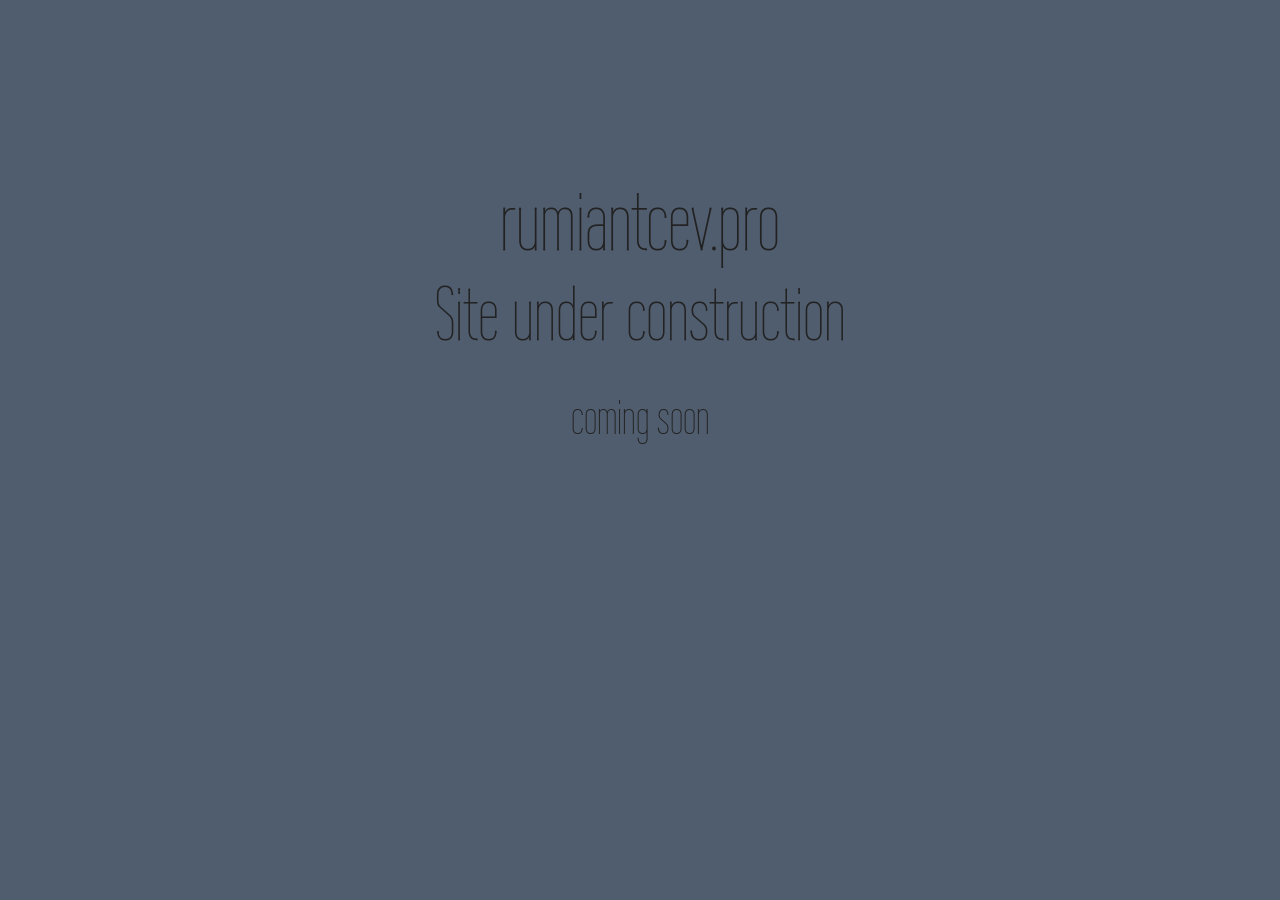
==== index.html @ a94b3296 "first commit" ====
<!DOCTYPE html>
<html lang="en">
<head>
	<meta charset="utf-8">
	<meta name="viewport" content="width=device-width, initial-scale=1.0">
	<meta name="description" content="Rumiantcev Igor">
	
	<!-- Yandex verification -->
	<meta name="yandex-verification" content="a1aba6f3eaadca8a" />

	<title>Rumiantcev Igor site</title>
	<link rel="icon" href="assets/images/favicon.ico">
	
	<!-- Bootstrap itself -->
	<link href="http://netdna.bootstrapcdn.com/bootstrap/3.0.3/css/bootstrap.min.css" rel="stylesheet" type="text/css">

	<!-- Custom styles -->
	<link rel="stylesheet" href="assets/css/magister.css">

	<!-- Fonts -->
	<link href="http://netdna.bootstrapcdn.com/font-awesome/4.0.3/css/font-awesome.min.css" rel="stylesheet" type="text/css">
	<link href='http://fonts.googleapis.com/css?family=Wire+One' rel='stylesheet' type='text/css'>
</head>


<body class="theme-invert">
	<!-- Yandex.Metrika counter --> 
		<script type="text/javascript"> (function (d, w, c) { (w[c] = w[c] || []).push(function() { try { w.yaCounter34779500 = new Ya.Metrika({ id:34779500, clickmap:true, trackLinks:true, accurateTrackBounce:true, webvisor:true }); } catch(e) { } }); var n = d.getElementsByTagName("script")[0], s = d.createElement("script"), f = function () { n.parentNode.insertBefore(s, n); }; s.type = "text/javascript"; s.async = true; s.src = "https://mc.yandex.ru/metrika/watch.js"; if (w.opera == "[object Opera]") { d.addEventListener("DOMContentLoaded", f, false); } else { f(); } })(document, window, "yandex_metrika_callbacks"); </script>
		<noscript><div><img src="https://mc.yandex.ru/watch/34779500" style="position:absolute; left:-9999px;" alt="" /></div></noscript>
	<!-- /Yandex.Metrika counter -->

	<section class="section" id="head">
		<div class="container">
			<div class="row">
				<div class="col-md-10 col-lg-10 col-md-offset-1 col-lg-offset-1 text-center">
					<h1 class="title">rumiantcev.pro</h1>
					<h2 class="subtitle">Site under construction</h2>
					<h3 class="tagline">coming soon</h3>
				</div>
			</div>
		</div>
	</section>

	<!-- Load js libs only when the page is loaded. -->
	<script src="http://ajax.googleapis.com/ajax/libs/jquery/1.10.2/jquery.min.js"></script>
	<script src="http://netdna.bootstrapcdn.com/bootstrap/3.0.3/js/bootstrap.min.js"></script>

	<!-- BEGIN JIVOSITE CODE {literal} -->
	<script type='text/javascript'>
	(function(){ var widget_id = 'fUJwh1iMGi';var d=document;var w=window;function l(){
	var s = document.createElement('script'); s.type = 'text/javascript'; s.async = true; s.src = '//code.jivosite.com/script/widget/'+widget_id; var ss = document.getElementsByTagName('script')[0]; ss.parentNode.insertBefore(s, ss);}if(d.readyState=='complete'){l();}else{if(w.attachEvent){w.attachEvent('onload',l);}else{w.addEventListener('load',l,false);}}})();</script>
	<!-- {/literal} END JIVOSITE CODE -->

</body>
</html>
---- assets/css/magister.css ----
html {
	background:#505D6E url(../images/body5.jpg) no-repeat center center fixed; 
	min-height:100%;
	-webkit-background-size: cover;
	   -moz-background-size: cover;
	     -o-background-size: cover;
	        background-size: cover;
}






body {
	background:transparent;
	min-height:100%; 	
	-webkit-font-smoothing: antialiased;
	-webkit-overflow-scrolling: touch;
	line-height: 1.5em;
	font-size:14px;
	color:#fff;
	color:rgba(255,255,255,.8); 
	font-weight: normal;
	font-family: 'Wire One', Helvetica, Arial, sans-serif;
}

h1, h2, h3, h4, h5, h6, .h1, .h2, .h3, .h4, .h5, .h6{

		font-family: 'Wire One', Helvetica, Arial, sans-serif;
}

/********************************************************/
/*                    Navigation bar                    */
/********************************************************/
.mainmenu { z-index: 999999; width:100%;  padding: 30px 0 0 0;}
@media (min-width: 768px) {
	.mainmenu { position: fixed; }
}

.navbar-toggle {
	position:relative;
	float:left;
	display:block;
	padding: 9px 10px;
	background: rgba(255, 255, 255, 0.2);
	background-image: none;
	border: 0 none;
	top:0px; 
	-webkit-border-radius: 2px;
	   -moz-border-radius: 2px;
	        border-radius: 2px;
	outline: 0;
	opacity: 1;
	-webkit-transition: all .45s;
	   -moz-transition: all .45s;
	        transition: all .45s;
	        float: left;
}
.navbar-toggle .icon-bar {
  display: block;
  width: 22px;
  height: 2px;
  background: #fff;
}
.navbar-toggle .icon-bar + .icon-bar {
	margin-top: 4px;
}
.open .navbar-toggle { 
	top:-70px; 
	opacity: 0;  
}
.mainmenu .dropdown-menu {
	top: -14em;
	left: 0px;
	font-size: 13px;
	padding:0;
	background:none;
	border:0 none;
	border-radius: 2px;
	-webkit-box-shadow: none;
	box-shadow: none;
	display:block;
	opacity:0;
	-webkit-transition: all .45s;
	   -moz-transition: all .45s;
	        transition: all .45s;
}
.mainmenu .dropdown-menu .active { 
	font-weight:bold;
}
.mainmenu .open .dropdown-menu { 
	top:2px;
	opacity:1;
}
.mainmenu .dropdown-menu a { 
	padding:10px 10px;
	margin:0;
	color:white;
	text-decoration: none;
	-webkit-border-radius: 2px;
	   -moz-border-radius: 2px;
	        border-radius: 2px;
}
.mainmenu .dropdown-menu a:hover { 
	background:rgba(255,255,255,.1);
	color:white;
	padding:10px 8px 10px 12px;
}



/********************************************************/
/*             Sections - universal classes             */
/********************************************************/
.section { 
	z-index: 1;
	min-height:420px;
	width: 100%; 
	overflow:auto;
	height:100%;
	padding-top:100px;
	padding-bottom:50px; 
	display:none;
	top:0;
} 
@media (min-width: 768px) {
	.section { padding-top:160px;}
}

/* Show one of sections */
#head { 
	display: block;
}


/********************************************************/
/*                      Typography                      */
/********************************************************/
a { color:#fff; text-decoration: none; }
a:hover, a:active { color:#fff; text-decoration: underline; }
.lead { 
	font-weight:normal;
	font-size:1.5em;
	line-height:1.2em;
}

.title,
.subtitle { 
	font-family: 'Wire One', Helvetica, Arial, sans-serif;
	font-weight:normal;
	font-size:6em;
	margin-bottom:15px; 
	color:#FDF9F4; 
	line-height:1em;
}
.subtitle { 
	line-height:.9em;
	font-size:5.5em;
	margin-top:0;
	margin-bottom:40px; 
}
.tagline { 
	font-size:3.4em;
	line-height:1.3em;
	font-weight:normal;
	margin-bottom:75px;
}

@media (max-width: 767px) {
	.lead { 
		font-size:1.3em;
	}
}


/********************************************************/
/*                   UI - Buttons                       */
/********************************************************/
.btn{
	color:#333;
	text-shadow: none;
	text-decoration: none;
	-webkit-border-radius: 3px;
	-moz-border-radius: 3px;
	border-radius: 3px;
	border:0 none;
}
.btn:hover {
	color:#000;
}
.btn-lg { 
	padding:16px 30px;
	font-size:inherit;
}

.btn-link {
	color:rgba(255,255,255,.8);
}
.btn-link:hover, .btn-link:focus, .btn-link:active {
	color:#fff
}
.btn-default {
	background: rgba(255,255,255,.5);
}
.btn-default:hover, .btn-default:focus, .btn-default:active, .btn-default.active {
	background: rgba(255,255,255,.8);
}
.btn-primary {
	background: rgba(255,255,255,.2);
}
.btn-primary:hover, .btn-primary:focus, .btn-primary:active, .btn-primary:active {
	background: rgba(255,255,255,.5);
}



/********************************************************/
/*                 UI - Thumbnails                      */
/********************************************************/
.thumbnail {
	background-color: rgba(255,255,255,.2);
	border: 0 none;
	padding:10px;
	-webkit-border-radius: 2px;
	   -moz-border-radius: 2px;
	        border-radius: 2px;
}
.thumbnail .caption {
	color: inherit;
}



/********************************************************/
/*                 Everything else                      */
/********************************************************/

.list-social .btn { 
	font-size:1.3em; 
}
.list-social .btn:hover, .list-social .btn:active, .list-social .btn:focus { 
	text-decoration: none; 
}


/* Social buttons in the footer */
#social { 
	margin-top:50px;
	margin-bottom:50px;
}
#social .wrapper { 
	width:340px; 
	margin:0 auto;
}






























/***********************************************************/
/*                   Theme: text shadows                   */
/***********************************************************/
.text-shadows { 	
	text-shadow:0 1px 2px rgba(0,0,0,.2);
}
.text-shadows .title,
.text-shadows .subtitle,
.text-shadows .tagline { 
	text-shadow:0 2px 3px rgba(0,0,0,.4);
}
.text-shadows .mainmenu .dropdown-menu a { 
	text-shadow:0 2px 1px rgba(0,0,0,.2);
}
.text-shadows .mainmenu .dropdown-menu a:hover { 
	text-shadow:none;
}



/***********************************************************/
/*                   Inverted theme                        */
/***********************************************************/
.theme-invert { 	
	color:#222;
	color:rgba(0,0,0,.8); 
 }
.theme-invert a { 
	color:#000;
}
.theme-invert .btn {
	color:rgba(255,255,255,.8);
}
.theme-invert .btn:hover {
	color:#fff;
}
.theme-invert .btn-link {
	color:rgba(0,0,0,.8);
}
.theme-invert .btn-link:hover, .theme-invert .btn-link:focus, .theme-invert .btn-link:active {
	color:#000
}
.theme-invert .navbar-toggle {
	background: rgba(0, 0, 0, 0.12);
}
.theme-invert .navbar-toggle .icon-bar {
  background: #333;
}
.theme-invert .mainmenu .dropdown-menu a { 
	color:#000;
}
.theme-invert .mainmenu .dropdown-menu a:hover { 
	background:rgba(0,0,0,.1);
	color:#000;
}

.theme-invert .title,
.theme-invert .subtitle,
.theme-invert .tagline { 
	color:#222222; 
}

.theme-invert .btn-default {
	background: rgba(0,0,0,.4);
}
.theme-invert .btn-default:hover,
.theme-invert .btn-default:focus,
.theme-invert .btn-default:active,
.theme-invert .btn-default.active {
	background: rgba(0,0,0,.6);
	color:#fff;
}
.theme-invert .btn-primary {
	background: rgba(0,0,0,.2);
}
.theme-invert .btn-primary:hover,
.theme-invert .btn-primary:focus,
.theme-invert .btn-primary:active,
.theme-invert .btn-primary.active {
	background: rgba(0,0,0,.3);
	color:#fff;
}

.theme-invert .thumbnail {
	background-color: rgba(255,255,255,.8);
}
.thumbnail .caption {
	color: inherit;
}
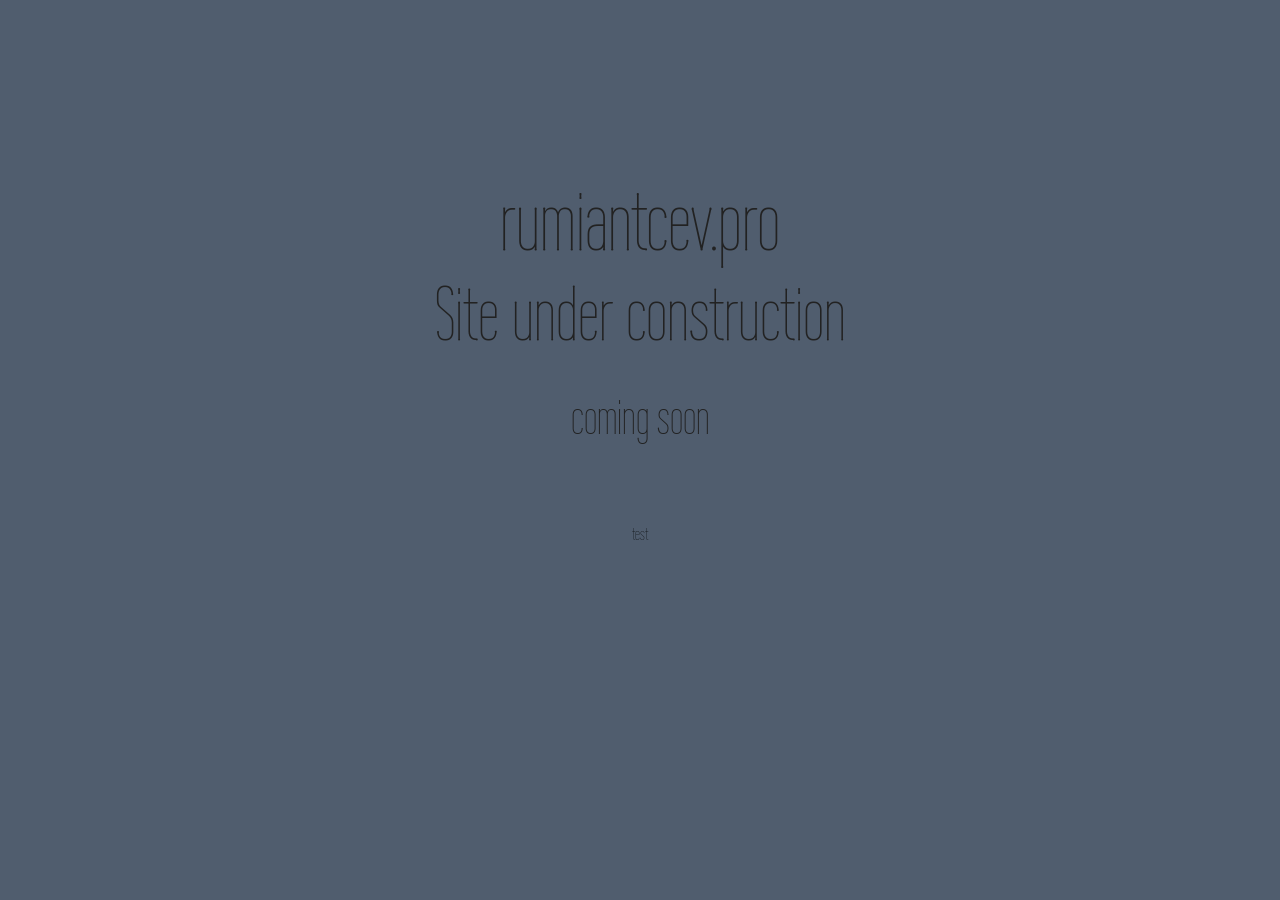
==== commit aed6677d: "test from sublime text" ====
--- a/index.html
+++ b/index.html
@@ -36,6 +36,7 @@
 					<h1 class="title">rumiantcev.pro</h1>
 					<h2 class="subtitle">Site under construction</h2>
 					<h3 class="tagline">coming soon</h3>
+					<h4>test</h4>
 				</div>
 			</div>
 		</div>
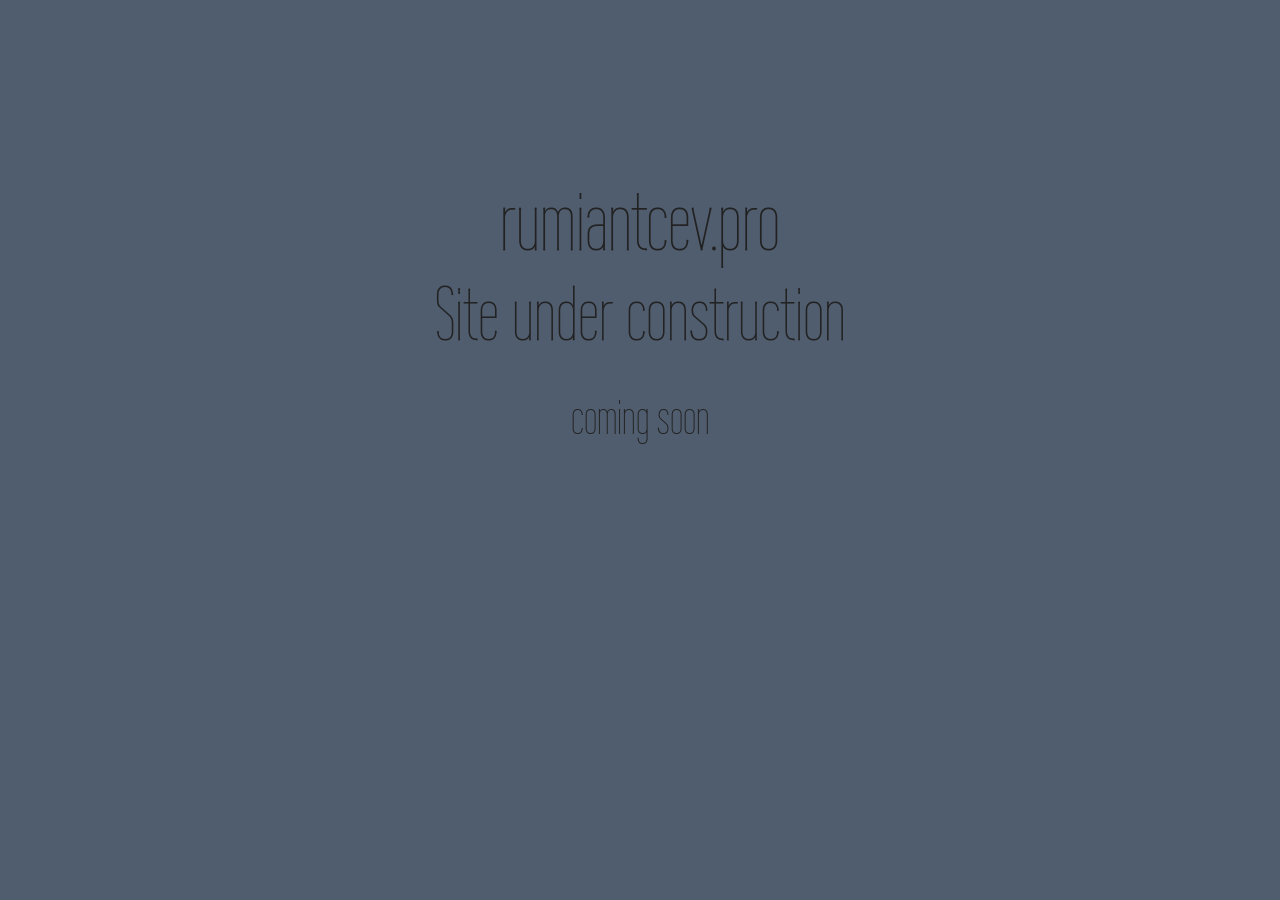
==== commit add7b6f6: "test 2 from sublime text" ====
--- a/index.html
+++ b/index.html
@@ -36,7 +36,6 @@
 					<h1 class="title">rumiantcev.pro</h1>
 					<h2 class="subtitle">Site under construction</h2>
 					<h3 class="tagline">coming soon</h3>
-					<h4>test</h4>
 				</div>
 			</div>
 		</div>
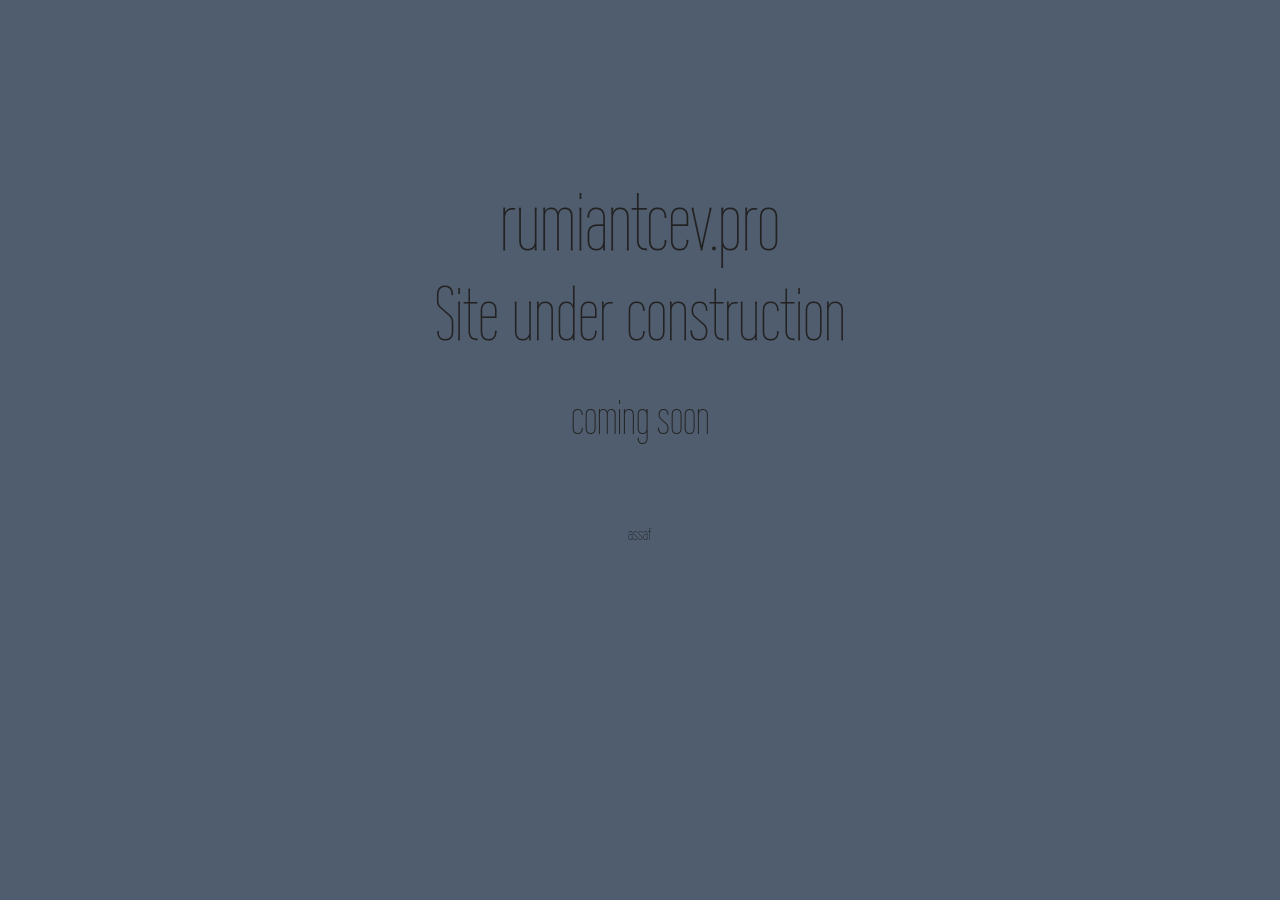
==== commit 02f673ea: "test sublime 3" ====
--- a/index.html
+++ b/index.html
@@ -36,6 +36,7 @@
 					<h1 class="title">rumiantcev.pro</h1>
 					<h2 class="subtitle">Site under construction</h2>
 					<h3 class="tagline">coming soon</h3>
+					<h4>assaf</h4>
 				</div>
 			</div>
 		</div>
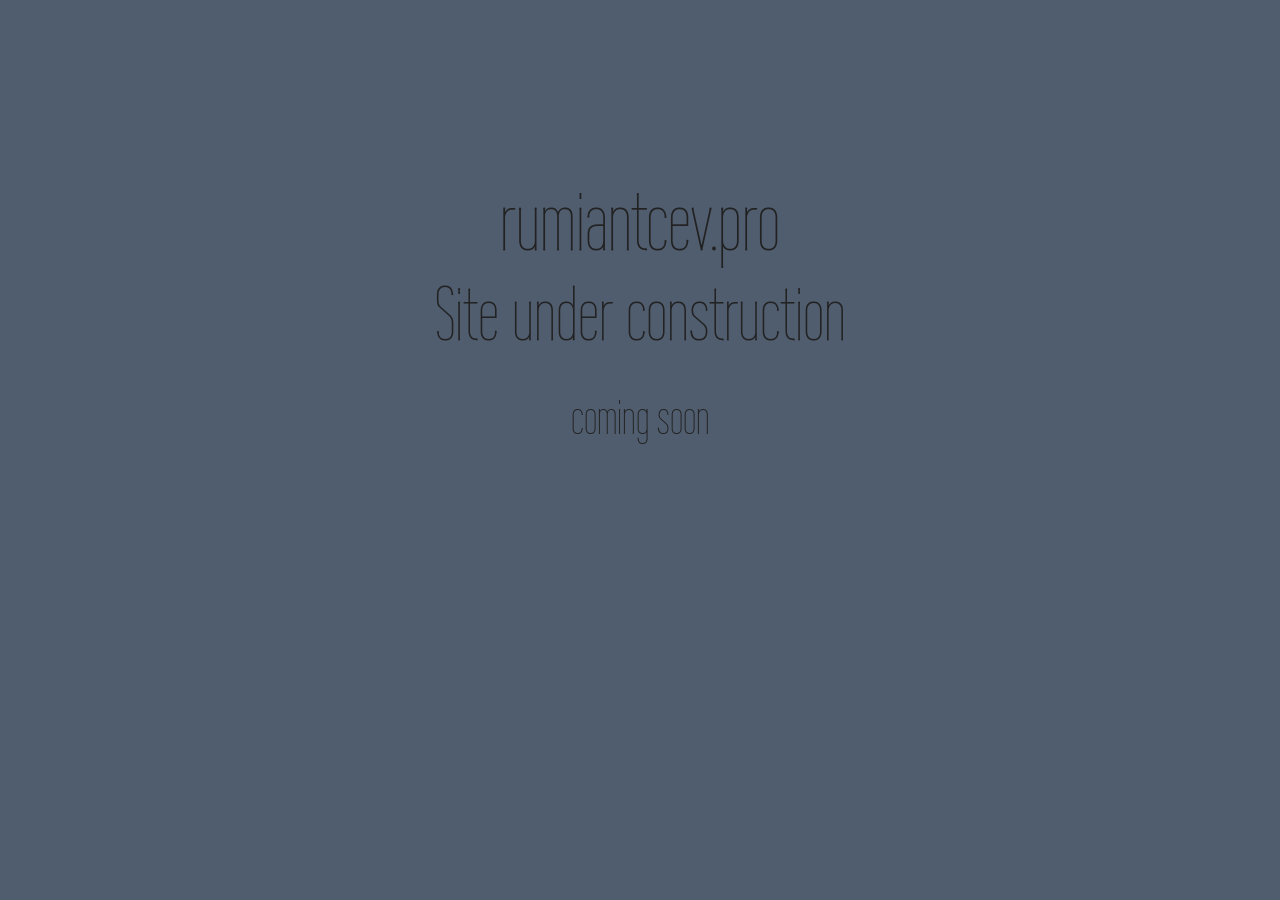
==== commit cf36b00a: "test 4" ====
--- a/index.html
+++ b/index.html
@@ -36,7 +36,6 @@
 					<h1 class="title">rumiantcev.pro</h1>
 					<h2 class="subtitle">Site under construction</h2>
 					<h3 class="tagline">coming soon</h3>
-					<h4>assaf</h4>
 				</div>
 			</div>
 		</div>
@@ -53,4 +52,4 @@
 	<!-- {/literal} END JIVOSITE CODE -->
 
 </body>
-</html>+</html>
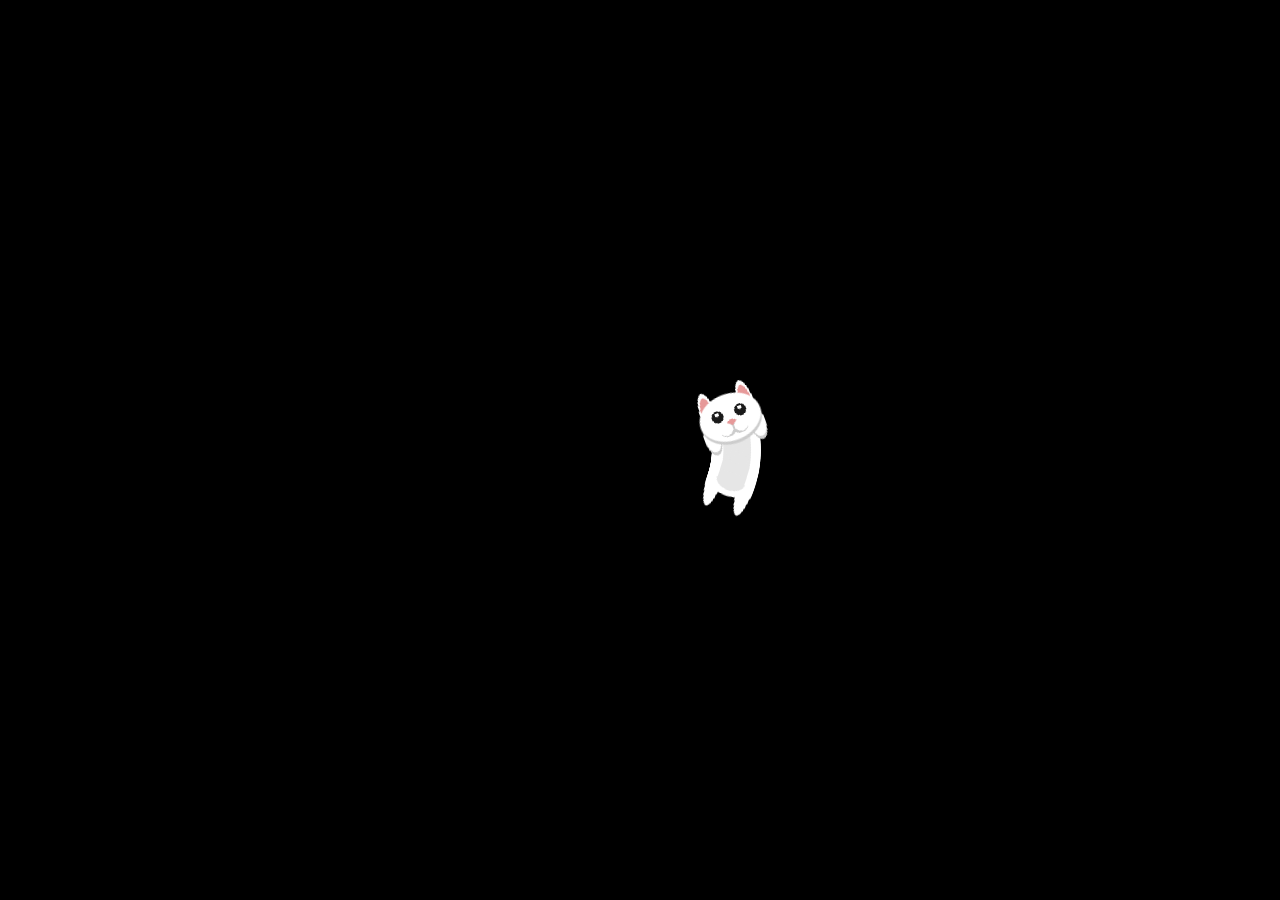
==== commit 506ba5fc: "longcat" ====
--- a/index.html
+++ b/index.html
@@ -1,55 +1,53 @@
 <!DOCTYPE html>
-<html lang="en">
+<html lang="en" >
 <head>
-	<meta charset="utf-8">
-	<meta name="viewport" content="width=device-width, initial-scale=1.0">
-	<meta name="description" content="Rumiantcev Igor">
-	
-	<!-- Yandex verification -->
-	<meta name="yandex-verification" content="a1aba6f3eaadca8a" />
+  <meta charset="UTF-8">
+  <title>Rumiantcev Igor</title>
 
-	<title>Rumiantcev Igor site</title>
-	<link rel="icon" href="assets/images/favicon.ico">
-	
-	<!-- Bootstrap itself -->
-	<link href="http://netdna.bootstrapcdn.com/bootstrap/3.0.3/css/bootstrap.min.css" rel="stylesheet" type="text/css">
+  <link rel="icon" href="assets/images/favicon.ico">
+  <meta name="viewport" content="width=device-width, initial-scale=1, viewport-fit=cover">
 
-	<!-- Custom styles -->
-	<link rel="stylesheet" href="assets/css/magister.css">
-
-	<!-- Fonts -->
-	<link href="http://netdna.bootstrapcdn.com/font-awesome/4.0.3/css/font-awesome.min.css" rel="stylesheet" type="text/css">
-	<link href='http://fonts.googleapis.com/css?family=Wire+One' rel='stylesheet' type='text/css'>
-</head>
+  <link rel="stylesheet" href="assets/css/style.css">
 
 
-<body class="theme-invert">
-	<!-- Yandex.Metrika counter --> 
-		<script type="text/javascript"> (function (d, w, c) { (w[c] = w[c] || []).push(function() { try { w.yaCounter34779500 = new Ya.Metrika({ id:34779500, clickmap:true, trackLinks:true, accurateTrackBounce:true, webvisor:true }); } catch(e) { } }); var n = d.getElementsByTagName("script")[0], s = d.createElement("script"), f = function () { n.parentNode.insertBefore(s, n); }; s.type = "text/javascript"; s.async = true; s.src = "https://mc.yandex.ru/metrika/watch.js"; if (w.opera == "[object Opera]") { d.addEventListener("DOMContentLoaded", f, false); } else { f(); } })(document, window, "yandex_metrika_callbacks"); </script>
-		<noscript><div><img src="https://mc.yandex.ru/watch/34779500" style="position:absolute; left:-9999px;" alt="" /></div></noscript>
-	<!-- /Yandex.Metrika counter -->
+  <!-- Yandex.Metrika counter --> 
+    <script type="text/javascript"> (function (d, w, c) { (w[c] = w[c] || []).push(function() { try { w.yaCounter34779500 = new Ya.Metrika({ id:34779500, clickmap:true, trackLinks:true, accurateTrackBounce:true, webvisor:true }); } catch(e) { } }); var n = d.getElementsByTagName("script")[0], s = d.createElement("script"), f = function () { n.parentNode.insertBefore(s, n); }; s.type = "text/javascript"; s.async = true; s.src = "https://mc.yandex.ru/metrika/watch.js"; if (w.opera == "[object Opera]") { d.addEventListener("DOMContentLoaded", f, false); } else { f(); } })(document, window, "yandex_metrika_callbacks"); </script>
+    <noscript><div><img src="https://mc.yandex.ru/watch/34779500" style="position:absolute; left:-9999px;" alt="" /></div></noscript>
+  <!-- /Yandex.Metrika counter -->
 
-	<section class="section" id="head">
-		<div class="container">
-			<div class="row">
-				<div class="col-md-10 col-lg-10 col-md-offset-1 col-lg-offset-1 text-center">
-					<h1 class="title">rumiantcev.pro</h1>
-					<h2 class="subtitle">Site under construction</h2>
-					<h3 class="tagline">coming soon</h3>
-				</div>
-			</div>
-		</div>
-	</section>
-
-	<!-- Load js libs only when the page is loaded. -->
-	<script src="http://ajax.googleapis.com/ajax/libs/jquery/1.10.2/jquery.min.js"></script>
-	<script src="http://netdna.bootstrapcdn.com/bootstrap/3.0.3/js/bootstrap.min.js"></script>
-
-	<!-- BEGIN JIVOSITE CODE {literal} -->
-	<script type='text/javascript'>
-	(function(){ var widget_id = 'fUJwh1iMGi';var d=document;var w=window;function l(){
-	var s = document.createElement('script'); s.type = 'text/javascript'; s.async = true; s.src = '//code.jivosite.com/script/widget/'+widget_id; var ss = document.getElementsByTagName('script')[0]; ss.parentNode.insertBefore(s, ss);}if(d.readyState=='complete'){l();}else{if(w.attachEvent){w.attachEvent('onload',l);}else{w.addEventListener('load',l,false);}}})();</script>
-	<!-- {/literal} END JIVOSITE CODE -->
-
+</head>
+<body>
+  <div class="cat">
+    <div class="cat__segment"></div>
+    <div class="cat__segment"></div>
+    <div class="cat__segment"></div>
+    <div class="cat__segment"></div>
+    <div class="cat__segment"></div>
+    <div class="cat__segment"></div>
+    <div class="cat__segment"></div>
+    <div class="cat__segment"></div>
+    <div class="cat__segment"></div>
+    <div class="cat__segment"></div>
+    <div class="cat__segment"></div>
+    <div class="cat__segment"></div>
+    <div class="cat__segment"></div>
+    <div class="cat__segment"></div>
+    <div class="cat__segment"></div>
+    <div class="cat__segment"></div>
+    <div class="cat__segment"></div>
+    <div class="cat__segment"></div>
+    <div class="cat__segment"></div>
+    <div class="cat__segment"></div>
+    <div class="cat__segment"></div>
+    <div class="cat__segment"></div>
+    <div class="cat__segment"></div>
+    <div class="cat__segment"></div>
+    <div class="cat__segment"></div>
+    <div class="cat__segment"></div>
+    <div class="cat__segment"></div>
+    <div class="cat__segment"></div>
+    <div class="cat__segment"></div>
+    <div class="cat__segment"></div>
+  </div> 
 </body>
-</html>
+</html>
--- a/assets/css/style.css
+++ b/assets/css/style.css
@@ -0,0 +1,275 @@
+* {
+  border: 0;
+  box-sizing: border-box;
+  margin: 0;
+  padding: 0;
+}
+
+body {
+  background: black;
+  display: flex;
+  font-size: 16px;
+  height: 100vh;
+  line-height: 1.5;
+}
+
+.cat {
+  margin: auto;
+  position: relative;
+  width: 16em;
+  height: 16em;
+}
+.cat__segment {
+  position: absolute;
+  top: 50%;
+  left: 50%;
+  width: 3em;
+  height: 2em;
+  transform: translate(-50%, -50%);
+}
+.cat__segment:before {
+  animation: loop 2s cubic-bezier(0.6, 0, 0.4, 1) infinite running;
+  background: linear-gradient(90deg, white 20%, #e6e6e6 20% 80%, white 80%);
+  border-radius: 0.25em;
+  content: "";
+  display: block;
+  will-change: transform;
+  width: 100%;
+  height: 100%;
+}
+.cat__segment:first-of-type {
+  width: 4em;
+  height: 4em;
+  z-index: 1;
+}
+.cat__segment:first-of-type:before {
+  background: radial-gradient(0.25em 0.25em at 1.25em 1.6em, white 48%, rgba(255, 255, 255, 0) 50%), radial-gradient(0.75em 0.75em at 1.25em 1.75em, #1a1a1a 48%, rgba(26, 26, 26, 0) 50%), radial-gradient(0.25em 0.25em at 2.75em 1.6em, white 48%, rgba(255, 255, 255, 0) 50%), radial-gradient(0.75em 0.75em at 2.75em 1.75em, #1a1a1a 48%, rgba(26, 26, 26, 0) 50%), radial-gradient(0.9em 0.8em at 1.5em 2.65em, white 48%, rgba(255, 255, 255, 0) 50%), radial-gradient(0.9em 0.8em at 2.5em 2.65em, white 48%, rgba(255, 255, 255, 0) 50%), radial-gradient(1em 0.8em at 1.6em 2.75em, #cccccc 48%, rgba(204, 204, 204, 0) 50%), radial-gradient(1em 0.8em at 2.4em 2.75em, #cccccc 48%, rgba(204, 204, 204, 0) 50%), radial-gradient(0.75em 0.75em at 50% 2.5em, #e69999 48%, rgba(230, 153, 153, 0) 50%), radial-gradient(4em 3em at 50% 2em, white 48%, rgba(255, 255, 255, 0) 50%), radial-gradient(4em 3em at 50% 2.2em, #cccccc 48%, rgba(204, 204, 204, 0) 50%), radial-gradient(1em 3em at 0.75em 1.5em, #e69999 39%, white 40% 49%, rgba(255, 255, 255, 0) 50%), radial-gradient(1em 3em at 3.25em 1.5em, #e69999 39%, white 40% 49%, rgba(255, 255, 255, 0) 50%), radial-gradient(1em 2em at 0.5em 2.8em, white 48%, rgba(255, 255, 255, 0) 50%), radial-gradient(1em 2em at 0.5em 3em, #cccccc 48%, rgba(204, 204, 204, 0) 50%), radial-gradient(1em 2em at 3.5em 2.8em, white 48%, rgba(255, 255, 255, 0) 50%), radial-gradient(1em 2em at 3.5em 3em, #cccccc 48%, rgba(204, 204, 204, 0) 50%);
+  background-repeat: no-repeat;
+}
+.cat__segment:last-of-type {
+  width: 3em;
+  height: 4em;
+}
+.cat__segment:last-of-type:before {
+  background: linear-gradient(90deg, white 20%, #e6e6e6 20% 80%, white 80%) 0 1.5em/3em 0.5em, radial-gradient(3em 2em at top center, #e6e6e6 30%, white 31% 48%, rgba(255, 255, 255, 0) 50%) 0 2em/3em 2em, radial-gradient(1em 4em at 0.5em 0, white 48%, rgba(255, 255, 255, 0) 50%) 0 2em/3em 2em, radial-gradient(1em 4em at 2.5em 0, white 48%, rgba(255, 255, 255, 0) 50%) 0 2em/3em 2em;
+  background-repeat: no-repeat;
+}
+.cat__segment:nth-of-type(1) {
+  transform: translate(-50%, -50%) rotate(-20deg);
+}
+.cat__segment:nth-of-type(1):before {
+  animation-delay: 0s;
+  transform: translateX(6em);
+}
+.cat__segment:nth-of-type(2) {
+  transform: translate(-50%, -50%) rotate(-18.6666666667deg);
+}
+.cat__segment:nth-of-type(2):before {
+  animation-delay: 0.02s;
+  transform: translateX(6em);
+}
+.cat__segment:nth-of-type(3) {
+  transform: translate(-50%, -50%) rotate(-17.3333333333deg);
+}
+.cat__segment:nth-of-type(3):before {
+  animation-delay: 0.04s;
+  transform: translateX(6em);
+}
+.cat__segment:nth-of-type(4) {
+  transform: translate(-50%, -50%) rotate(-16deg);
+}
+.cat__segment:nth-of-type(4):before {
+  animation-delay: 0.06s;
+  transform: translateX(6em);
+}
+.cat__segment:nth-of-type(5) {
+  transform: translate(-50%, -50%) rotate(-14.6666666667deg);
+}
+.cat__segment:nth-of-type(5):before {
+  animation-delay: 0.08s;
+  transform: translateX(6em);
+}
+.cat__segment:nth-of-type(6) {
+  transform: translate(-50%, -50%) rotate(-13.3333333333deg);
+}
+.cat__segment:nth-of-type(6):before {
+  animation-delay: 0.1s;
+  transform: translateX(6em);
+}
+.cat__segment:nth-of-type(7) {
+  transform: translate(-50%, -50%) rotate(-12deg);
+}
+.cat__segment:nth-of-type(7):before {
+  animation-delay: 0.12s;
+  transform: translateX(6em);
+}
+.cat__segment:nth-of-type(8) {
+  transform: translate(-50%, -50%) rotate(-10.6666666667deg);
+}
+.cat__segment:nth-of-type(8):before {
+  animation-delay: 0.14s;
+  transform: translateX(6em);
+}
+.cat__segment:nth-of-type(9) {
+  transform: translate(-50%, -50%) rotate(-9.3333333333deg);
+}
+.cat__segment:nth-of-type(9):before {
+  animation-delay: 0.16s;
+  transform: translateX(6em);
+}
+.cat__segment:nth-of-type(10) {
+  transform: translate(-50%, -50%) rotate(-8deg);
+}
+.cat__segment:nth-of-type(10):before {
+  animation-delay: 0.18s;
+  transform: translateX(6em);
+}
+.cat__segment:nth-of-type(11) {
+  transform: translate(-50%, -50%) rotate(-6.6666666667deg);
+}
+.cat__segment:nth-of-type(11):before {
+  animation-delay: 0.2s;
+  transform: translateX(6em);
+}
+.cat__segment:nth-of-type(12) {
+  transform: translate(-50%, -50%) rotate(-5.3333333333deg);
+}
+.cat__segment:nth-of-type(12):before {
+  animation-delay: 0.22s;
+  transform: translateX(6em);
+}
+.cat__segment:nth-of-type(13) {
+  transform: translate(-50%, -50%) rotate(-4deg);
+}
+.cat__segment:nth-of-type(13):before {
+  animation-delay: 0.24s;
+  transform: translateX(6em);
+}
+.cat__segment:nth-of-type(14) {
+  transform: translate(-50%, -50%) rotate(-2.6666666667deg);
+}
+.cat__segment:nth-of-type(14):before {
+  animation-delay: 0.26s;
+  transform: translateX(6em);
+}
+.cat__segment:nth-of-type(15) {
+  transform: translate(-50%, -50%) rotate(-1.3333333333deg);
+}
+.cat__segment:nth-of-type(15):before {
+  animation-delay: 0.28s;
+  transform: translateX(6em);
+}
+.cat__segment:nth-of-type(16) {
+  transform: translate(-50%, -50%) rotate(0deg);
+}
+.cat__segment:nth-of-type(16):before {
+  animation-delay: 0.3s;
+  transform: translateX(6em);
+}
+.cat__segment:nth-of-type(17) {
+  transform: translate(-50%, -50%) rotate(1.3333333333deg);
+}
+.cat__segment:nth-of-type(17):before {
+  animation-delay: 0.32s;
+  transform: translateX(6em);
+}
+.cat__segment:nth-of-type(18) {
+  transform: translate(-50%, -50%) rotate(2.6666666667deg);
+}
+.cat__segment:nth-of-type(18):before {
+  animation-delay: 0.34s;
+  transform: translateX(6em);
+}
+.cat__segment:nth-of-type(19) {
+  transform: translate(-50%, -50%) rotate(4deg);
+}
+.cat__segment:nth-of-type(19):before {
+  animation-delay: 0.36s;
+  transform: translateX(6em);
+}
+.cat__segment:nth-of-type(20) {
+  transform: translate(-50%, -50%) rotate(5.3333333333deg);
+}
+.cat__segment:nth-of-type(20):before {
+  animation-delay: 0.38s;
+  transform: translateX(6em);
+}
+.cat__segment:nth-of-type(21) {
+  transform: translate(-50%, -50%) rotate(6.6666666667deg);
+}
+.cat__segment:nth-of-type(21):before {
+  animation-delay: 0.4s;
+  transform: translateX(6em);
+}
+.cat__segment:nth-of-type(22) {
+  transform: translate(-50%, -50%) rotate(8deg);
+}
+.cat__segment:nth-of-type(22):before {
+  animation-delay: 0.42s;
+  transform: translateX(6em);
+}
+.cat__segment:nth-of-type(23) {
+  transform: translate(-50%, -50%) rotate(9.3333333333deg);
+}
+.cat__segment:nth-of-type(23):before {
+  animation-delay: 0.44s;
+  transform: translateX(6em);
+}
+.cat__segment:nth-of-type(24) {
+  transform: translate(-50%, -50%) rotate(10.6666666667deg);
+}
+.cat__segment:nth-of-type(24):before {
+  animation-delay: 0.46s;
+  transform: translateX(6em);
+}
+.cat__segment:nth-of-type(25) {
+  transform: translate(-50%, -50%) rotate(12deg);
+}
+.cat__segment:nth-of-type(25):before {
+  animation-delay: 0.48s;
+  transform: translateX(6em);
+}
+.cat__segment:nth-of-type(26) {
+  transform: translate(-50%, -50%) rotate(13.3333333333deg);
+}
+.cat__segment:nth-of-type(26):before {
+  animation-delay: 0.5s;
+  transform: translateX(6em);
+}
+.cat__segment:nth-of-type(27) {
+  transform: translate(-50%, -50%) rotate(14.6666666667deg);
+}
+.cat__segment:nth-of-type(27):before {
+  animation-delay: 0.52s;
+  transform: translateX(6em);
+}
+.cat__segment:nth-of-type(28) {
+  transform: translate(-50%, -50%) rotate(16deg);
+}
+.cat__segment:nth-of-type(28):before {
+  animation-delay: 0.54s;
+  transform: translateX(6em);
+}
+.cat__segment:nth-of-type(29) {
+  transform: translate(-50%, -50%) rotate(17.3333333333deg);
+}
+.cat__segment:nth-of-type(29):before {
+  animation-delay: 0.56s;
+  transform: translateX(6em);
+}
+.cat__segment:nth-of-type(30) {
+  transform: translate(-50%, -50%) rotate(18.6666666667deg);
+}
+.cat__segment:nth-of-type(30):before {
+  animation-delay: 0.58s;
+  transform: translateX(6em);
+}
+
+@keyframes loop {
+  from {
+    transform: rotate(0) translateX(6em);
+  }
+  to {
+    transform: rotate(-1turn) translateX(6em);
+  }
+}
